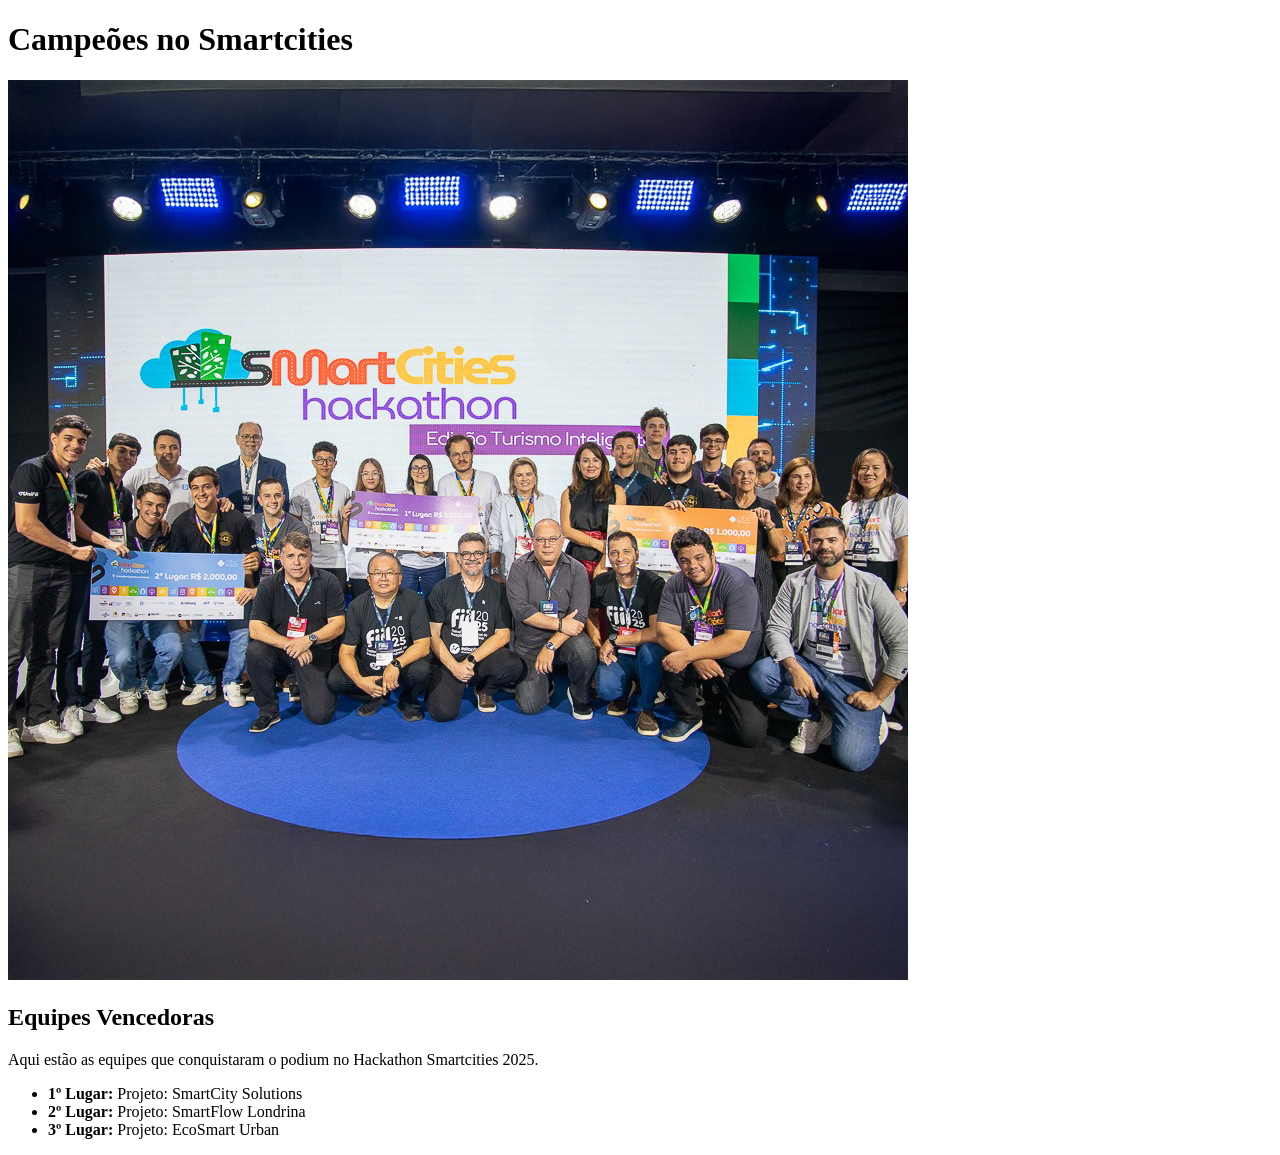
==== Dev_Web/eu.html @ 9f0859f5 "Adicionado o site em HTML puro" ====
<!DOCTYPE html>
<html lang="pt-BR">
<head>
    <meta charset="UTF-8">
    <meta name="viewport" content="width=device-width, initial-scale=1.0">
    <title>Campeões</title>
</head>
<body>
    <h1>Campeões no Smartcities</h1>
    <img src="capa.jpg" alt="Foto dos campeões">
    <h2>Equipes Vencedoras</h2>
    <p>Aqui estão as equipes que conquistaram o podium no Hackathon Smartcities 2025.</p>
    <ul>
        <li><strong>1º Lugar:</strong> Projeto: SmartCity Solutions</li>
        <li><strong>2º Lugar:</strong> Projeto: SmartFlow Londrina</li>
        <li><strong>3º Lugar:</strong> Projeto: EcoSmart Urban</li>
    </ul>
</body>
</html>
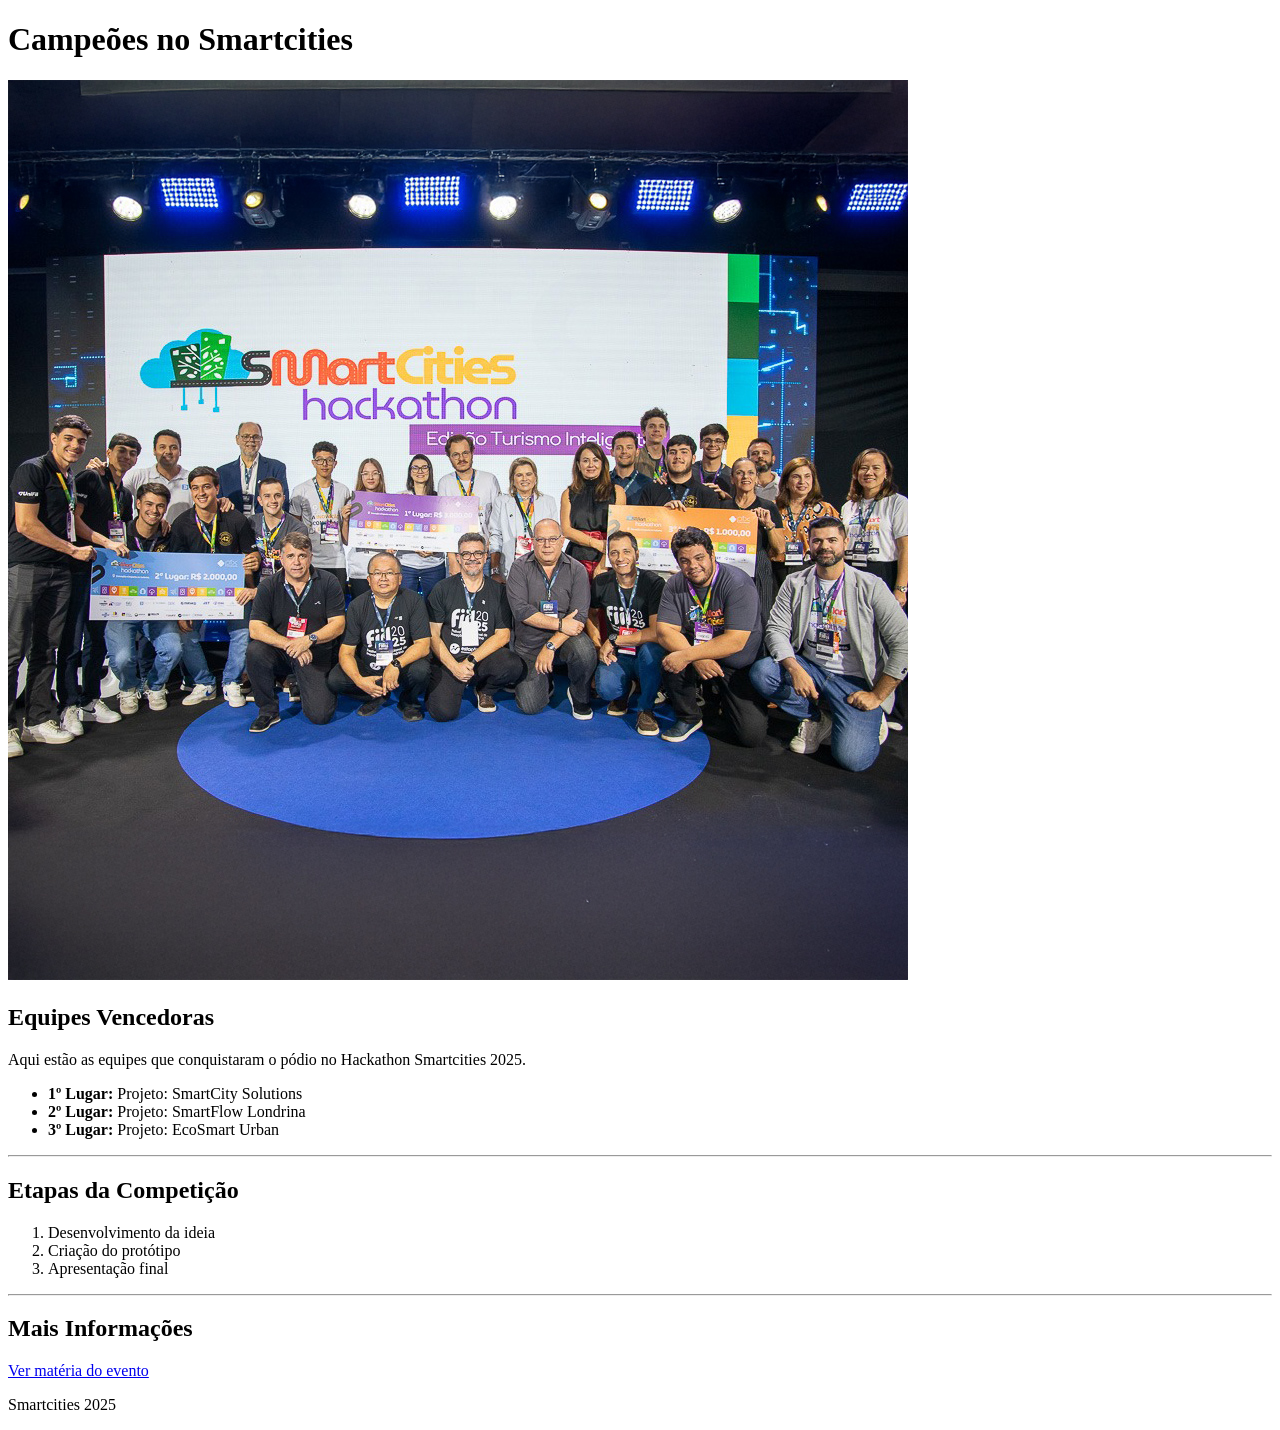
==== commit 1a4e8481: "Refactor eu.html to improve structure and content Added header, main sections, and footer to enhance" ====
--- a/Dev_Web/eu.html
+++ b/Dev_Web/eu.html
@@ -1,19 +1,75 @@
 <!DOCTYPE html>
 <html lang="pt-BR">
+
 <head>
+    
     <meta charset="UTF-8">
     <meta name="viewport" content="width=device-width, initial-scale=1.0">
+    
+    <link rel="shortcut icon" href="mundo.png" type="image/x-icon">
+
     <title>Campeões</title>
 </head>
+
 <body>
-    <h1>Campeões no Smartcities</h1>
-    <img src="capa.jpg" alt="Foto dos campeões">
-    <h2>Equipes Vencedoras</h2>
-    <p>Aqui estão as equipes que conquistaram o podium no Hackathon Smartcities 2025.</p>
-    <ul>
-        <li><strong>1º Lugar:</strong> Projeto: SmartCity Solutions</li>
-        <li><strong>2º Lugar:</strong> Projeto: SmartFlow Londrina</li>
-        <li><strong>3º Lugar:</strong> Projeto: EcoSmart Urban</li>
-    </ul>
+
+    <header>
+        <h1 id="topo">Campeões no Smartcities</h1>
+    </header>
+
+    <main>
+
+        <!-- Seção principal -->
+        <section>
+
+            <img src="capa.jpg" alt="Foto dos campeões">
+
+            <h2>Equipes Vencedoras</h2>
+
+            <p>
+                Aqui estão as equipes que conquistaram o pódio no Hackathon Smartcities 2025.
+            </p>
+
+            <ul>
+                <li><strong>1º Lugar:</strong> Projeto: SmartCity Solutions</li>
+                <li><strong>2º Lugar:</strong> Projeto: SmartFlow Londrina</li>
+                <li><strong>3º Lugar:</strong> Projeto: EcoSmart Urban</li>
+            </ul>
+
+        </section>
+
+        <hr>
+
+        <section>
+
+            <h2>Etapas da Competição</h2>
+
+            <ol>
+                <li>Desenvolvimento da ideia</li>
+                <li>Criação do protótipo</li>
+                <li>Apresentação final</li>
+            </ol>
+
+        </section>
+
+        <hr>
+
+        <section>
+
+            <h2>Mais Informações</h2>
+
+            <a href="https://anpea.org.br/no-fill-2025-hackathon-elencou-solucoes-para-promover-o-turismo-inteligente/"
+                target="_blank">
+                Ver matéria do evento
+            </a>
+
+        </section>
+
+    </main>
+
+    <footer>
+        <p>Smartcities 2025</p>
+    </footer>
+
 </body>
-</html>+</html>
